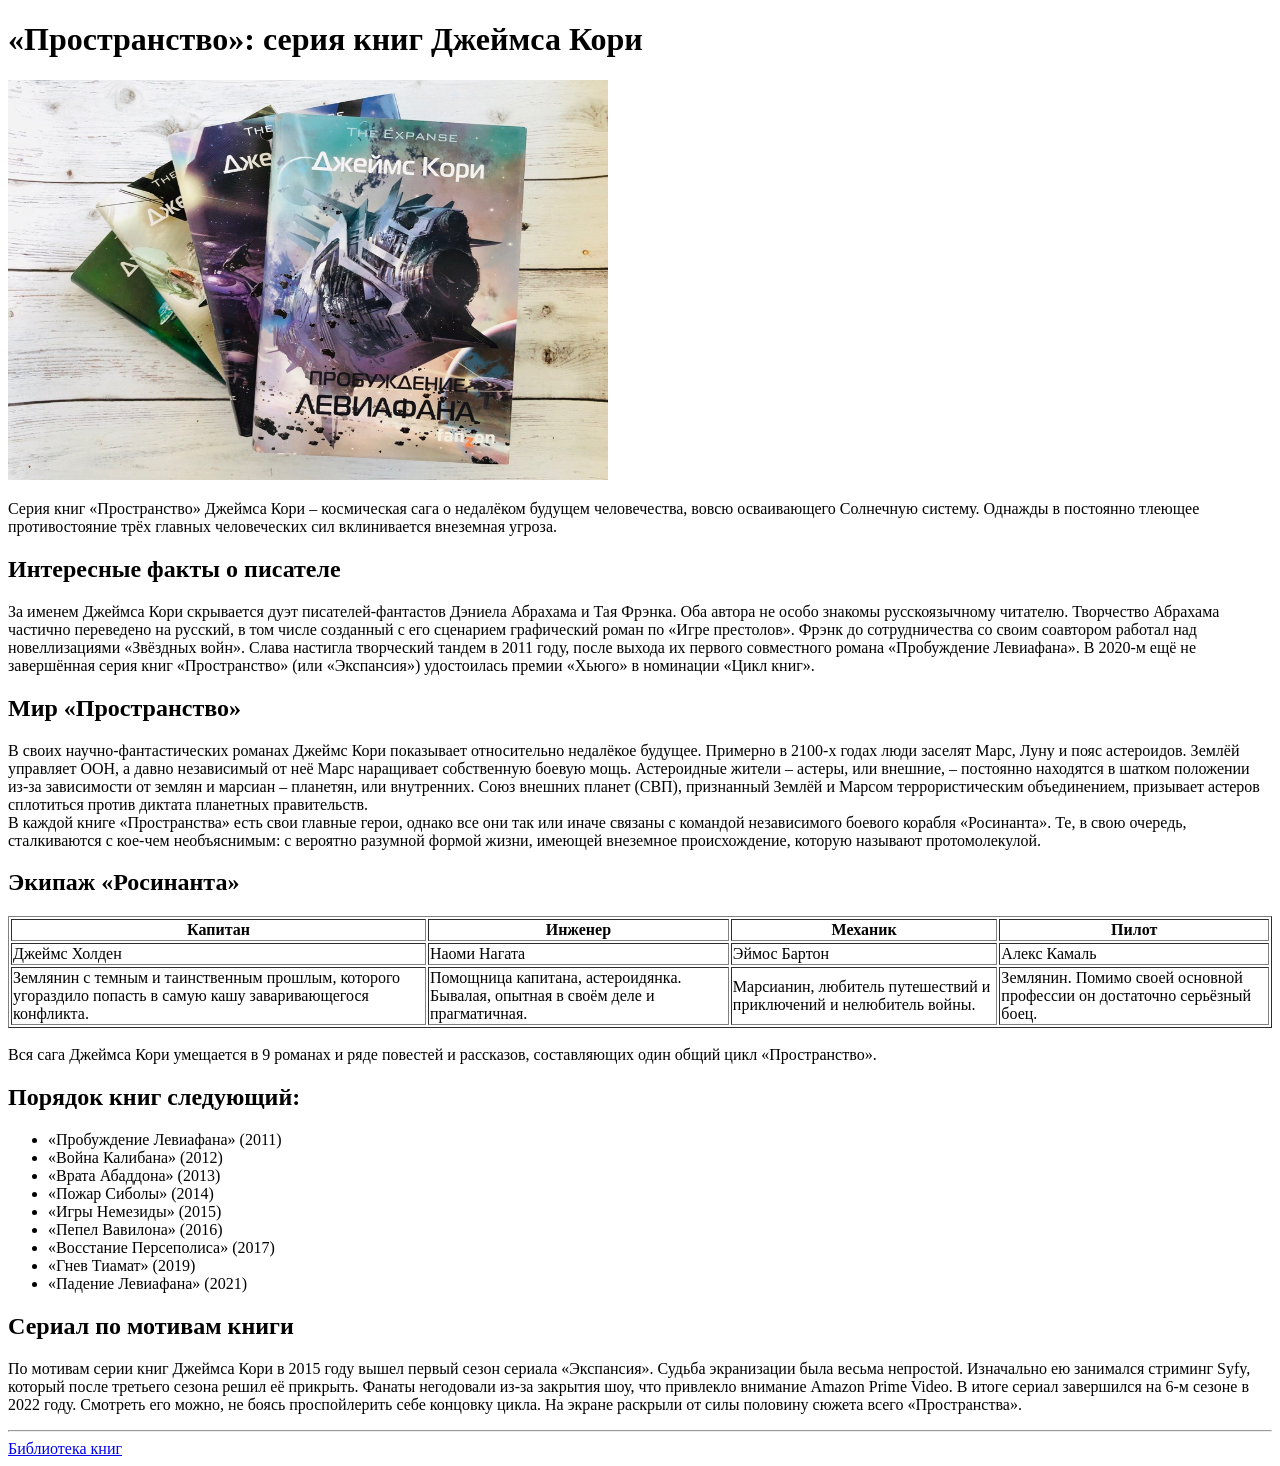
==== Lesson 2/index.html @ 890e54af "Lesson 2" ====
<!DOCTYPE html>
<html lang="en">
<head>
    <meta charset="UTF-8">
    <meta name="viewport" content="width=device-width, initial-scale=1.0">
    <title>«Пространство»</title>
    <link rel="icon" type="images/icon" href="favicon/Books_icon.ico">
</head>
<body>
    
    <h1>«Пространство»: серия книг Джеймса Кори</h1>

    <img src="./foto/expanse.jpg" alt="expanse" width="600" height="400">

    <p>Серия книг «Пространство» Джеймса Кори – космическая сага о недалёком будущем человечества, вовсю осваивающего Солнечную систему. Однажды в постоянно тлеющее противостояние трёх главных человеческих сил вклинивается внеземная угроза. </p>

    <h2>Интересные факты о писателе</h2>

    <p>За именем Джеймса Кори скрывается дуэт писателей-фантастов Дэниела Абрахама и Тая Фрэнка. Оба автора не особо знакомы русскоязычному читателю. Творчество Абрахама частично переведено на русский, в том числе созданный с его сценарием графический роман по «Игре престолов». Фрэнк до сотрудничества со своим соавтором работал над новеллизациями «Звёздных войн». Слава настигла творческий тандем в 2011 году, после выхода их первого совместного романа «Пробуждение Левиафана». В 2020-м ещё не завершённая серия книг «Пространство» (или «Экспансия») удостоилась премии «Хьюго» в номинации «Цикл книг».</p>

    <h2>Мир «Пространство» </h2>

    <p>В своих научно-фантастических романах Джеймс Кори показывает относительно недалёкое будущее. Примерно в 2100-х годах люди заселят Марс, Луну и пояс астероидов. Землёй управляет ООН, а давно независимый от неё Марс наращивает собственную боевую мощь. Астероидные жители – астеры, или внешние, – постоянно находятся в шатком положении из-за зависимости от землян и марсиан – планетян, или внутренних. Союз внешних планет (СВП), признанный Землёй и Марсом террористическим объединением, призывает астеров сплотиться против диктата планетных правительств. <br> В каждой книге «Пространства» есть свои главные герои, однако все они так или иначе связаны с командой независимого боевого корабля «Росинанта». Те, в свою очередь, сталкиваются с кое-чем необъяснимым: с вероятно разумной формой жизни, имеющей внеземное происхождение, которую называют протомолекулой.</p>

    <h2>Экипаж «Росинанта»</h2>

    <table border="1">
        <tr>
            <th>Капитан</th>
            <th>Инженер</th>
            <th>Механик</th>
            <th>Пилот</th>
        </tr>
        <tr>
            <td>Джеймс Холден</td>
            <td>Наоми Нагата</td>
            <td>Эймос Бартон</td>
            <td>Алекс Камаль</td>
        </tr>
        <tr>
            <td>Землянин с темным и таинственным прошлым, которого угораздило попасть в самую кашу заваривающегося конфликта.</td>
            <td>Помощница капитана, астероидянка. Бывалая, опытная в своём деле и прагматичная. </td>
            <td>Марсианин, любитель путешествий и приключений и нелюбитель войны.</td>
            <td>Землянин. Помимо своей основной профессии он достаточно серьёзный боец.</td>
        </tr>
    </table>
     <br>
    <span>Вся сага Джеймса Кори умещается в 9 романах и ряде повестей и рассказов, составляющих один общий цикл «Пространство». </span>

    <h2>Порядок книг следующий:</h2>

    <ul>
        <li>«Пробуждение Левиафана» (2011)</li>
        <li>«Война Калибана» (2012)</li>
        <li>«Врата Абаддона» (2013)</li>
        <li>«Пожар Сиболы» (2014)</li>
        <li>«Игры Немезиды» (2015) </li>
        <li>«Пепел Вавилона» (2016)</li>
        <li>«Восстание Персеполиса» (2017)</li>
        <li>«Гнев Тиамат» (2019) </li>
        <li>«Падение Левиафана» (2021)</li>
    </ul>

    <h2>Сериал по мотивам книги</h2>

    <p>По мотивам серии книг Джеймса Кори в 2015 году вышел первый сезон сериала «Экспансия». Судьба экранизации была весьма непростой. Изначально ею занимался стриминг Syfy, который после третьего сезона решил её прикрыть. Фанаты негодовали из-за закрытия шоу, что привлекло внимание Amazon Prime Video. В итоге сериал завершился на 6-м сезоне в 2022 году. Смотреть его можно, не боясь проспойлерить себе концовку цикла. На экране раскрыли от силы половину сюжета всего «Пространства».</p>
    <hr>
    <a href="https://royallib.com/book/kori_dgeyms/tsikl_prostranstvo_kompilyatsiya_kn_17.html" target="_blank">Библиотека книг</a>
 
</body>
</html>
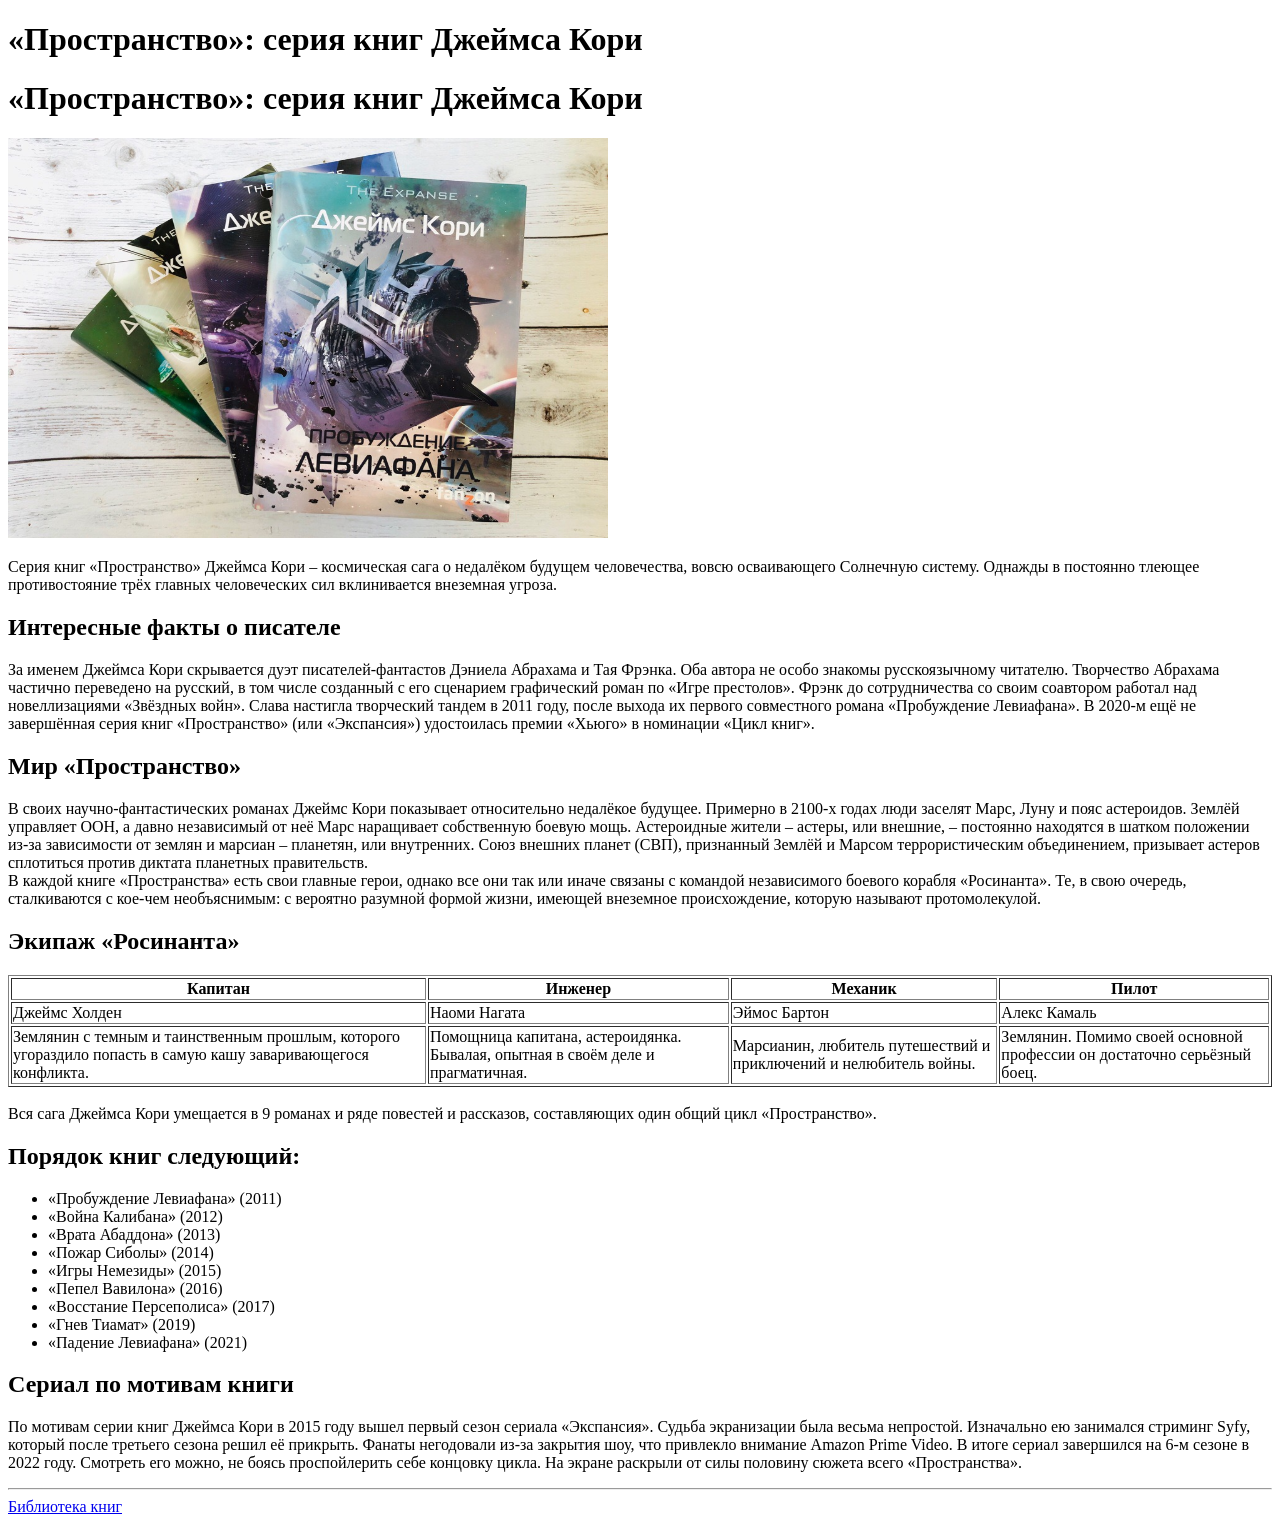
==== commit c9a4469d: "header" ====
--- a/Lesson 2/index.html
+++ b/Lesson 2/index.html
@@ -8,7 +8,7 @@
     <link rel="icon" type="images/icon" href="favicon/Books_icon.ico">
 </head>
 <body>
-    
+    <h1>«Пространство»: серия книг Джеймса Кори</h1>
     <h1>«Пространство»: серия книг Джеймса Кори</h1>
 
     <img src="./foto/expanse.jpg" alt="expanse" width="600" height="400">
